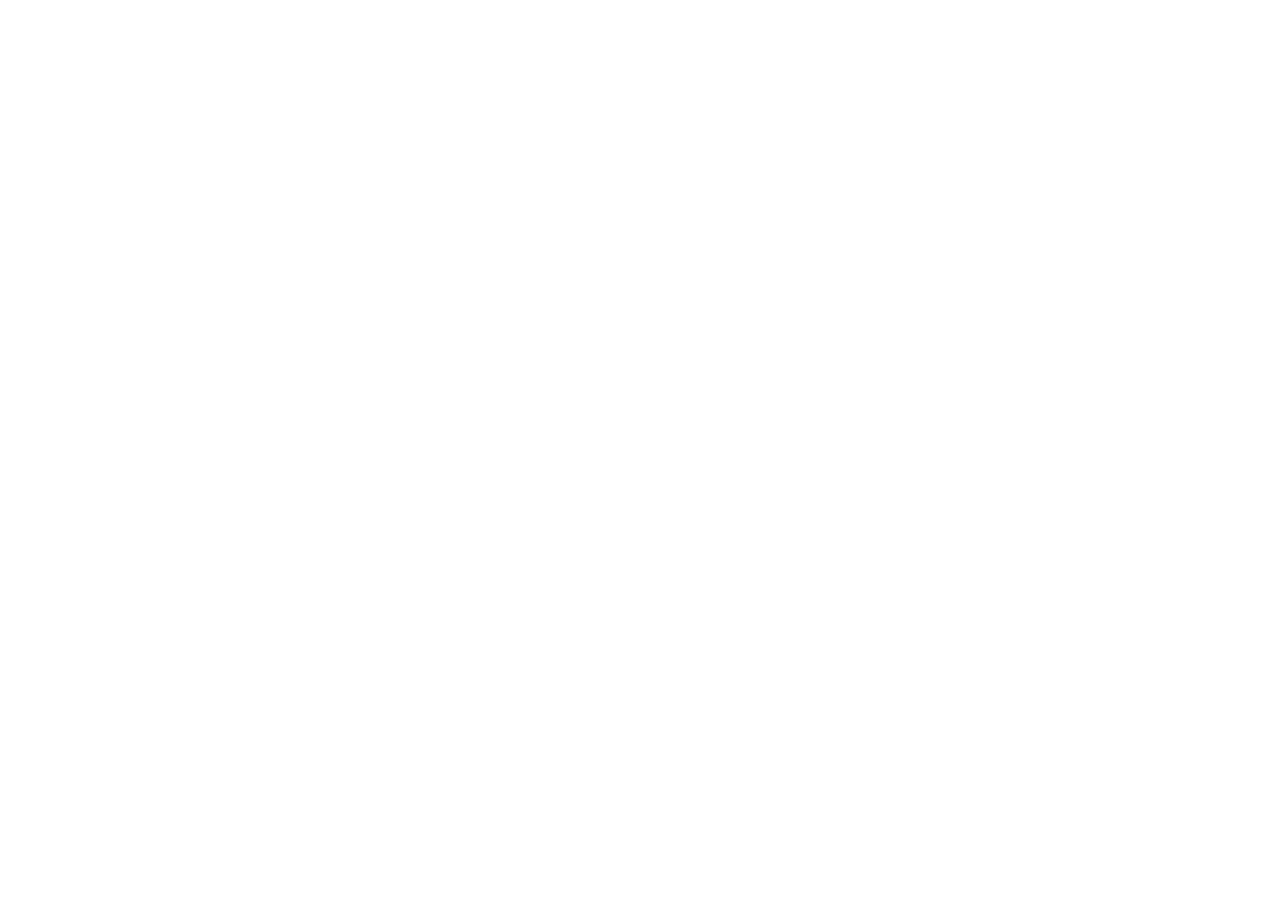
==== Gamepage.html @ 15827b35 "Added new page" ====
<!DOCTYPE html>
<html lang="en">
<head>
    <meta charset="UTF-8">
    <meta http-equiv="X-UA-Compatible" content="IE=edge">
    <meta name="viewport" content="width=device-width, initial-scale=1.0">
    <title>Survival Game</title>
</head>
<body>
    
</body>
<script src="script.js"></script>
</html>
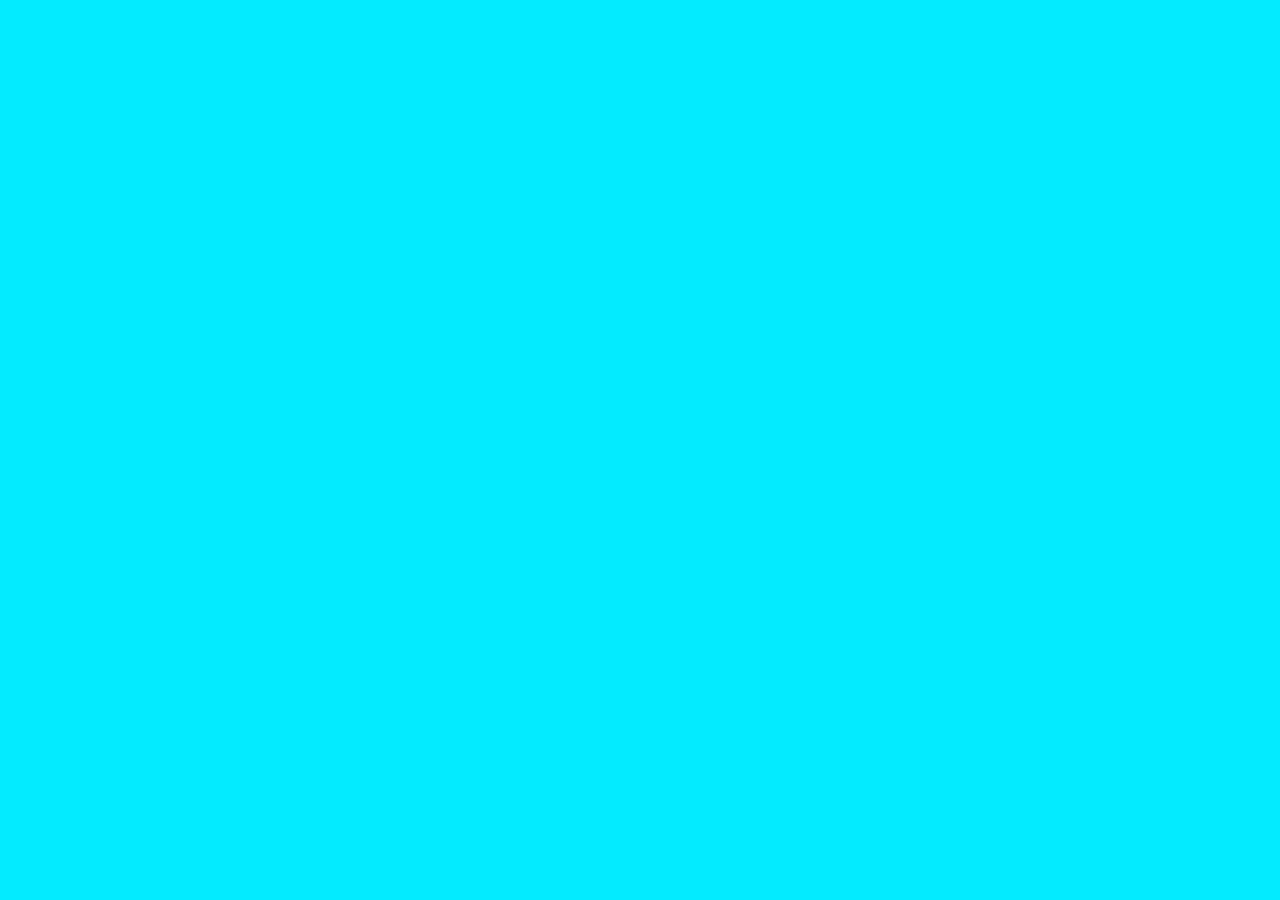
==== commit 5780c864: "I added some stuff in the Gamestyle.html and styles and thats it." ====
--- a/Gamepage.html
+++ b/Gamepage.html
@@ -4,6 +4,8 @@
     <meta charset="UTF-8">
     <meta http-equiv="X-UA-Compatible" content="IE=edge">
     <meta name="viewport" content="width=device-width, initial-scale=1.0">
+    <link rel="stylesheet" href="./reset.css" link>
+    <link rel="stylesheet" href="style.css" link>
     <title>Survival Game</title>
 </head>
 <body>
--- a/style.css
+++ b/style.css
@@ -0,0 +1,9 @@
+html{
+background-color:rgb(0, 238, 255)
+}
+h1{
+text-align: center;
+}
+p{
+text-align: center;
+}
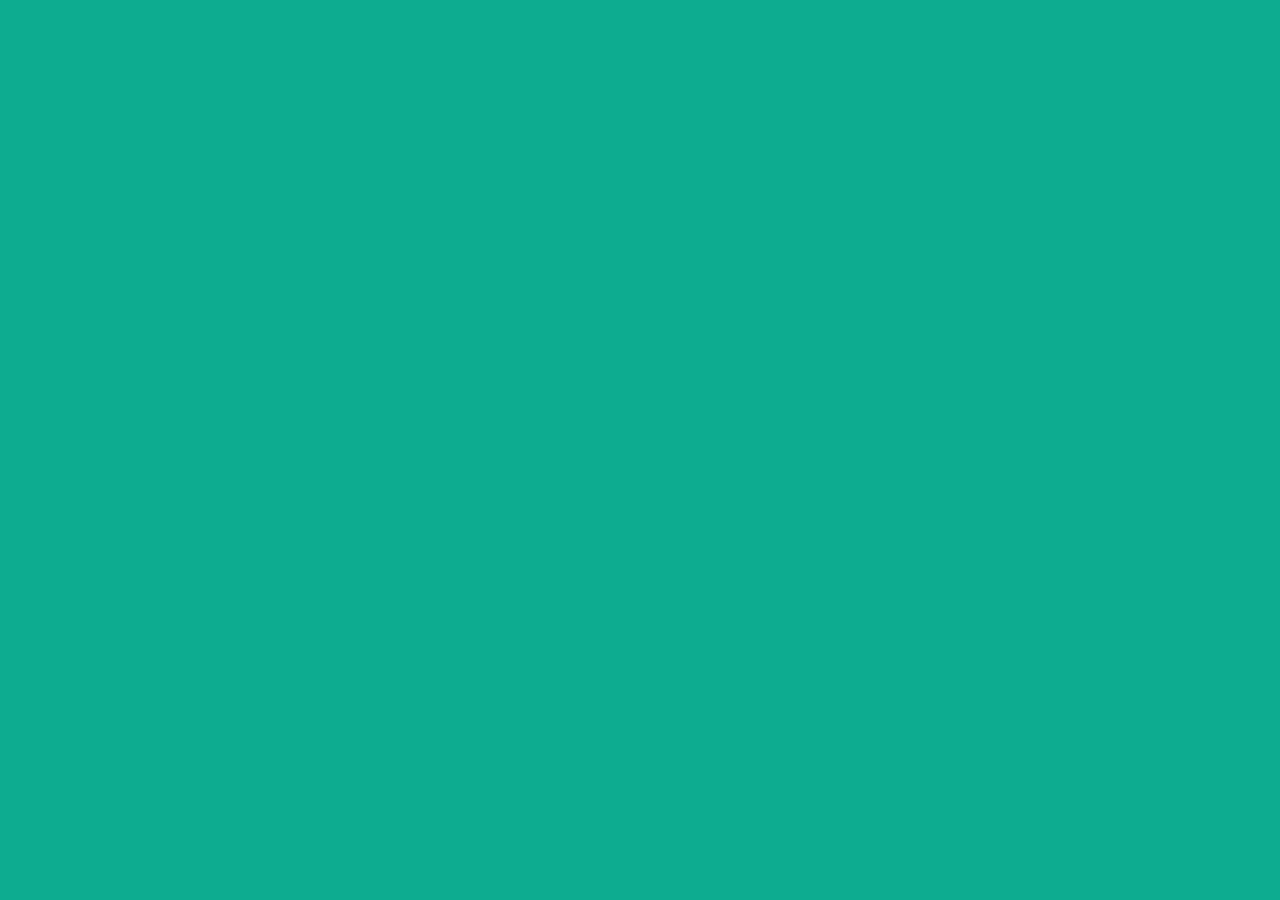
==== commit 8df61cfe: "Added more things to the style.css and the index.html. But the font and color and a border" ====
--- a/Gamepage.html
+++ b/Gamepage.html
@@ -6,6 +6,9 @@
     <meta name="viewport" content="width=device-width, initial-scale=1.0">
     <link rel="stylesheet" href="./reset.css" link>
     <link rel="stylesheet" href="style.css" link>
+    <link rel="preconnect" href="https://fonts.googleapis.com">
+<link rel="preconnect" href="https://fonts.gstatic.com" crossorigin>
+<link href="https://fonts.googleapis.com/css2?family=Roboto+Condensed:wght@300&display=swap" rel="stylesheet">
     <title>Survival Game</title>
 </head>
 <body>
--- a/style.css
+++ b/style.css
@@ -1,9 +1,17 @@
 html{
-background-color:rgb(0, 238, 255)
+background-color:rgb(14, 170, 146)
 }
 h1{
 text-align: center;
+font-family: 'Noto Sans JP', sans-serif;
+font-family: 'Roboto Condensed', sans-serif;
+border: 5px solid grey;
 }
 p{
 text-align: center;
+font-family: 'Noto Sans JP', sans-serif;
+font-family: 'Roboto Condensed', sans-serif;
+border: 10px solid rgb(12, 42, 214);
+border-bottom-right-radius: 10000px;
+border-bottom-left-radius: 10000px;
 }
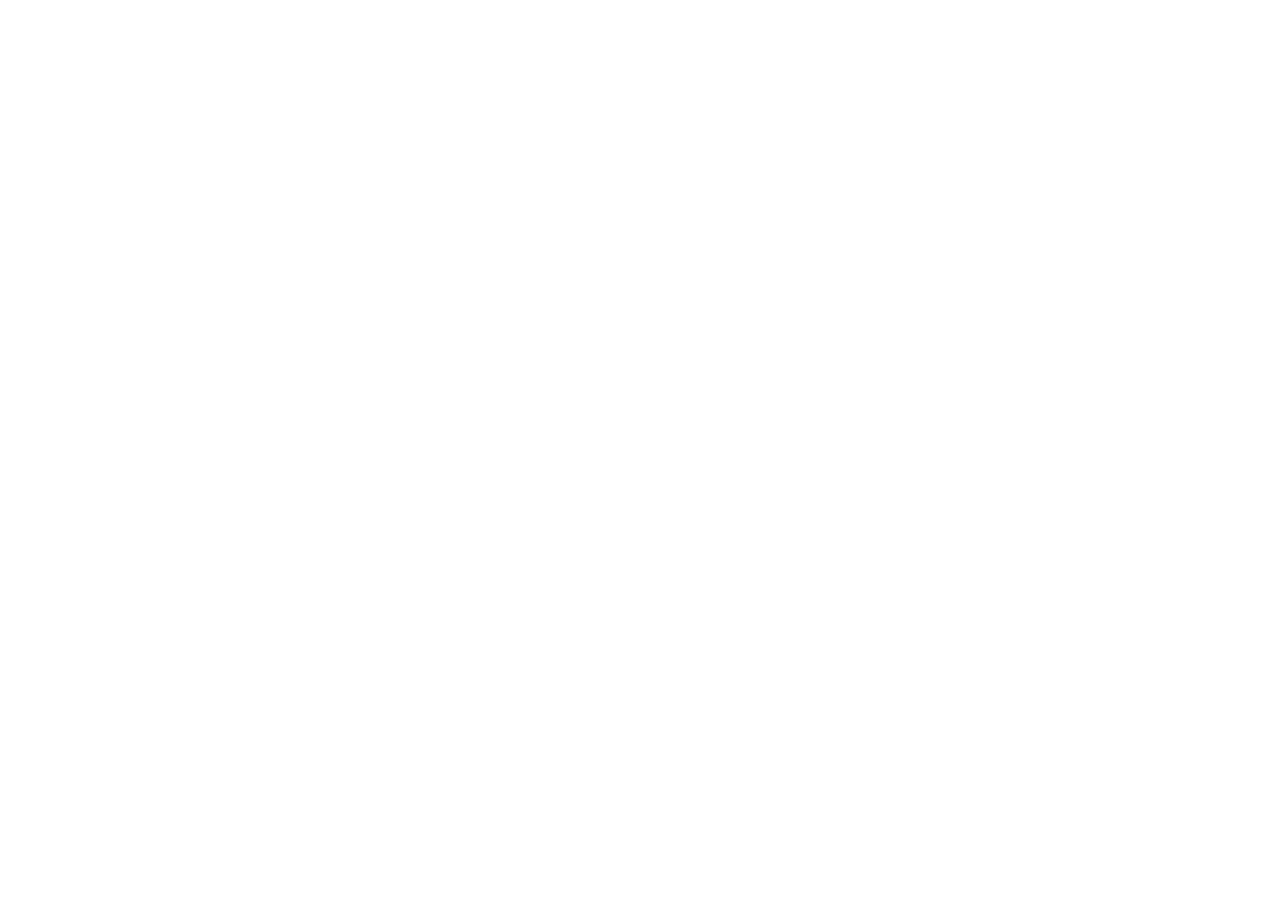
==== commit f8ddc543: "I added many things to the javascript" ====
--- a/Gamepage.html
+++ b/Gamepage.html
@@ -4,15 +4,9 @@
     <meta charset="UTF-8">
     <meta http-equiv="X-UA-Compatible" content="IE=edge">
     <meta name="viewport" content="width=device-width, initial-scale=1.0">
-    <link rel="stylesheet" href="./reset.css" link>
-    <link rel="stylesheet" href="style.css" link>
-    <link rel="preconnect" href="https://fonts.googleapis.com">
-<link rel="preconnect" href="https://fonts.gstatic.com" crossorigin>
-<link href="https://fonts.googleapis.com/css2?family=Roboto+Condensed:wght@300&display=swap" rel="stylesheet">
     <title>Survival Game</title>
 </head>
 <body>
     
 </body>
-<script src="script.js"></script>
 </html>